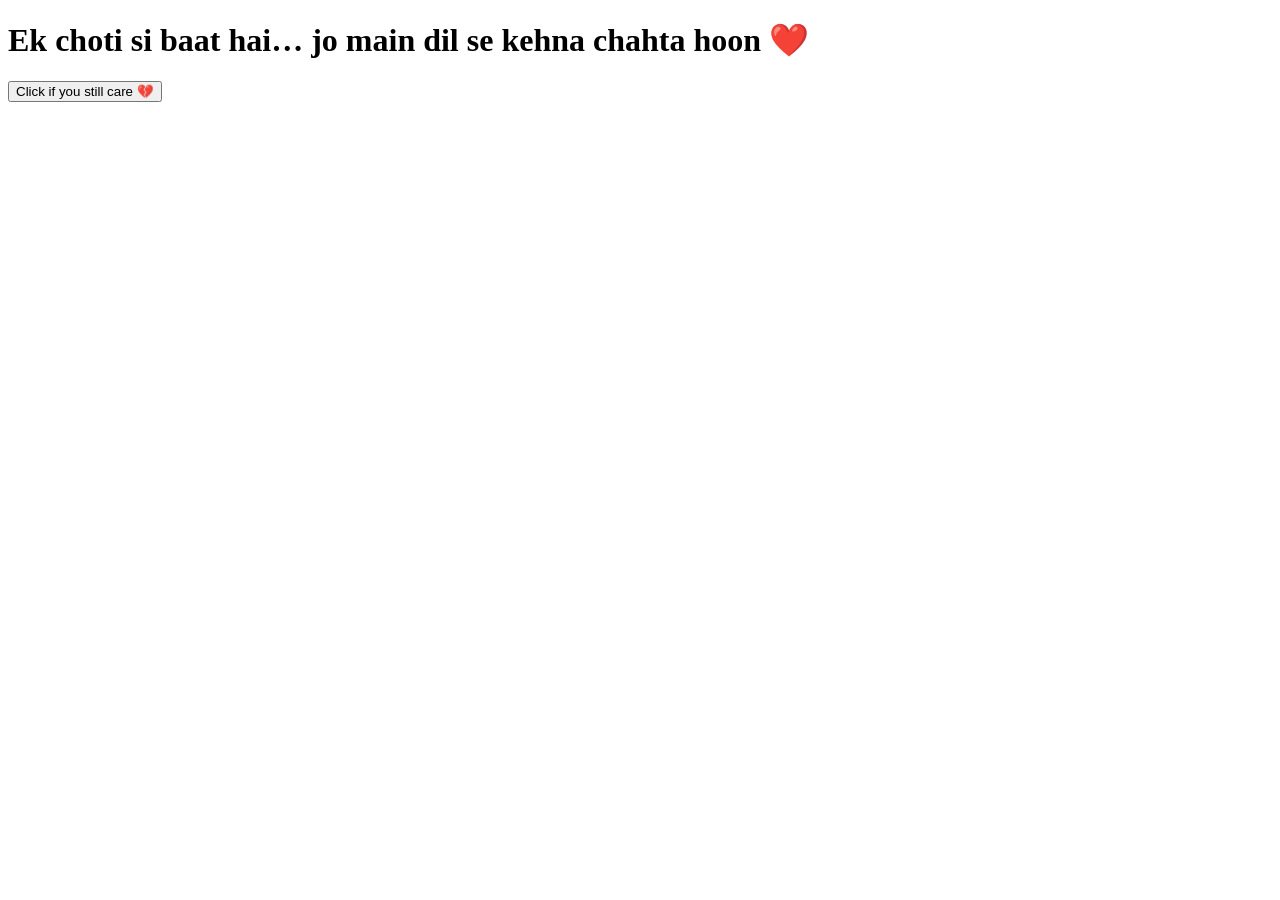
==== index.html @ ba837e87 "Add initial index.html with basic structure" ====
<!DOCTYPE html>
<html>
<head>
  <title>For You ❤️</title>
  <link rel="stylesheet" href="style.css">
</head>
<body>

<div class="center fade">
  <h1>Ek choti si baat hai… jo main dil se kehna chahta hoon ❤️</h1>
  <a href="memories.html"><button>Click if you still care 💔</button></a>
</div>

</body>
</html>
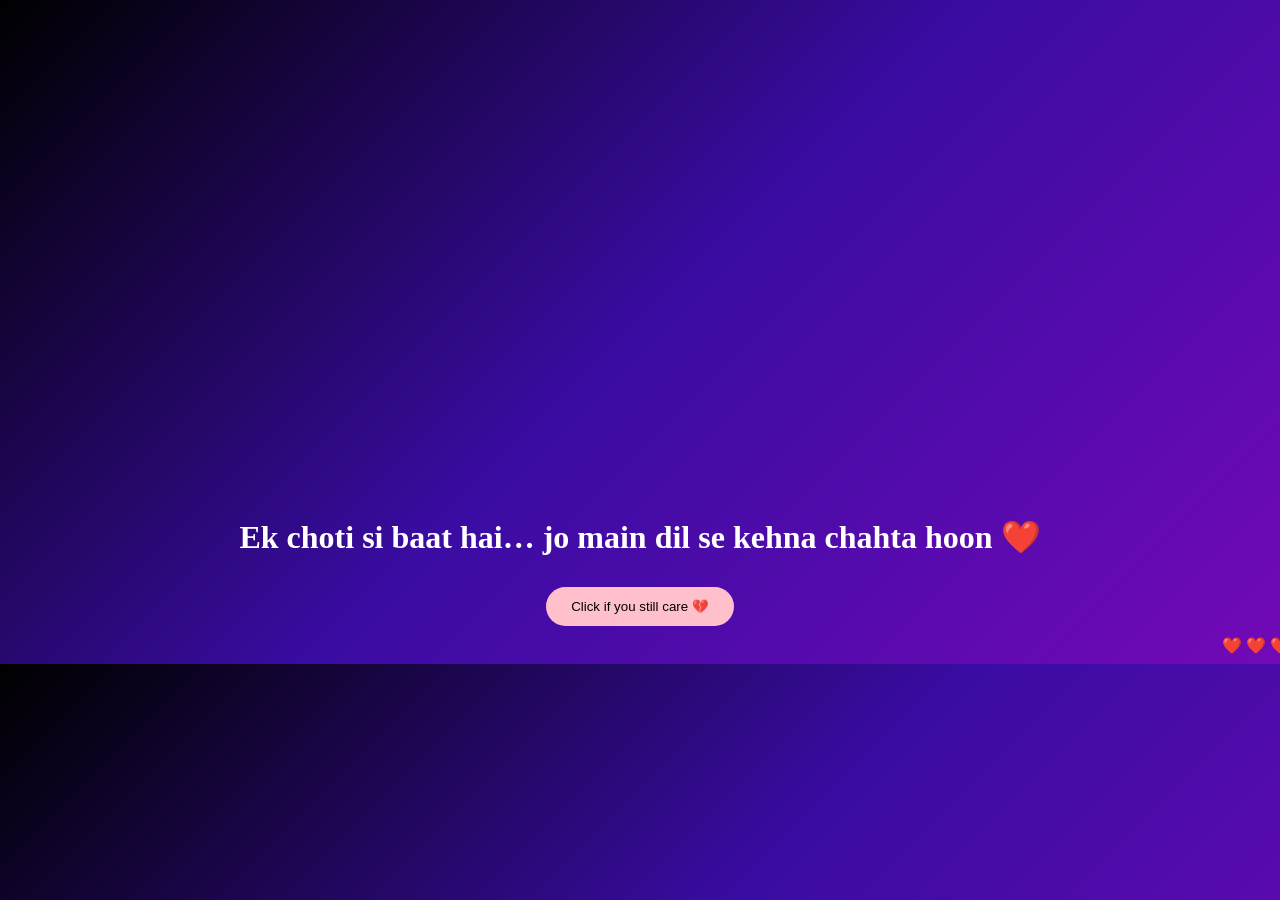
==== commit 966881ff: "Remove fade class from center div" ====
--- a/index.html
+++ b/index.html
@@ -6,7 +6,7 @@
 </head>
 <body>
 
-<div class="center fade">
+<div class="center">
   <h1>Ek choti si baat hai… jo main dil se kehna chahta hoon ❤️</h1>
   <a href="memories.html"><button>Click if you still care 💔</button></a>
 </div>
--- a/style.css
+++ b/style.css
@@ -0,0 +1,66 @@
+body {
+  background: linear-gradient(135deg, #000000, #3a0ca3, #7209b7);
+  color: white;
+  text-align: center;
+  font-family: cursive;
+  padding: 20px;
+}
+
+.center {
+  margin-top: 40%;
+}
+
+button {
+  padding: 12px 25px;
+  border-radius: 25px;
+  border: none;
+  background: pink;
+  margin: 10px;
+  cursor: pointer;
+}
+
+.gallery img {
+  width: 90%;
+  max-width: 300px;
+  border-radius: 15px;
+  margin: 10px;
+}
+
+.typewriter {
+  font-size: 22px;
+  margin-top: 50px;
+}
+
+.fade {
+  animation: fadeIn 2s ease-in;
+}
+
+@keyframes fadeIn {
+  from {opacity: 0;}
+  to {opacity: 1;}
+}
+
+/* Hearts */
+body::after {
+  content: "❤️ ❤️ ❤️ ❤️ ❤️";
+  position: fixed;
+  width: 100%;
+  animation: float 8s linear infinite;
+}
+
+@keyframes float {
+  from { top: 100%; }
+  to { top: -10%; }
+}
+
+/* Hidden */
+.hidden-trigger {
+  margin-top: 30px;
+  cursor: pointer;
+  color: pink;
+}
+
+.hidden-text {
+  display: none;
+  margin-top: 10px;
+}
